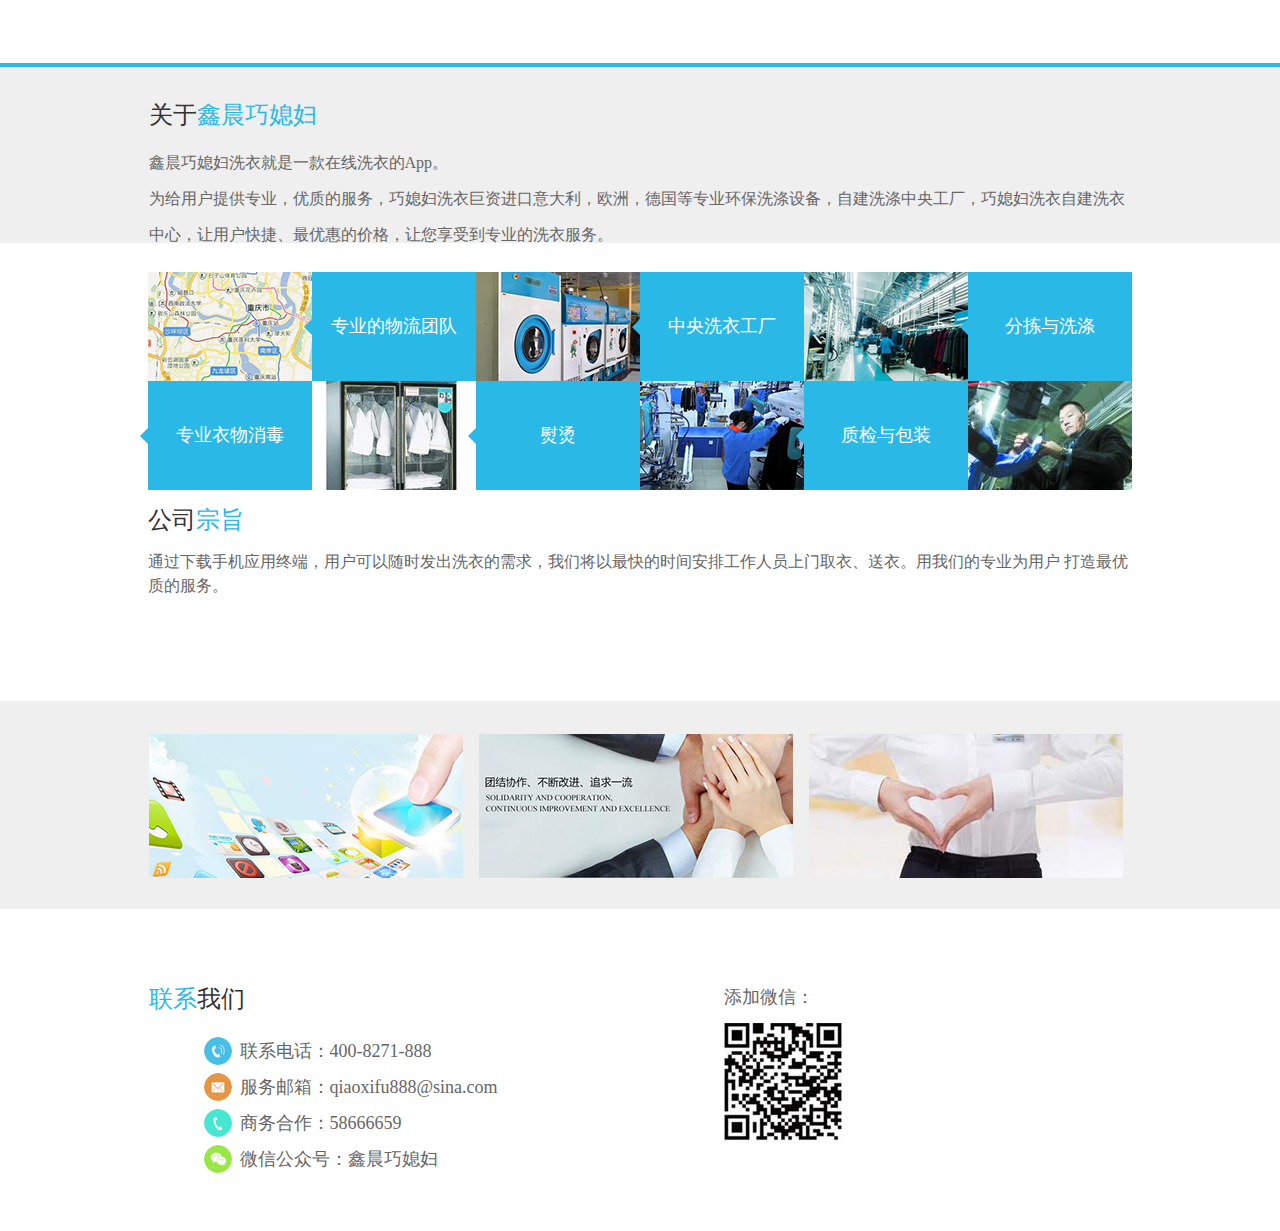
==== about.html @ fb6f8ab3 "about.html(关于我们)" ====
﻿<!DOCTYPE html>
<html>
	<head>
		<!--[if lt IE 9]>
		<script type="text/javascript" src="js/html5.js"></script>
		<![endif]-->
		<meta charset="utf-8">
		<meta http-equiv="X-UA-Compatible" content="IE=edge, chrome=1">
		<!--
		<meta name="viewport" content="width=device-width, initial-scale=1.0, maximum-scale=1.0, user-scalable=no">-->
		<title>关于我们</title>
		<link rel="stylesheet" type="text/css" href="css/reset.css">
		<script type="text/javascript" src="js/jquery.min.js"></script>
		<link rel="stylesheet" type="text/css" href="style/public.css">
		<link rel="stylesheet" type="text/css" href="style/style.css">
		<link rel="stylesheet" type="text/css" href="style/pages.css">
		<script type="text/javascript" src="js/base.js"></script>
		<script type="text/javascript" src="js/main.js"></script>
		<!--plugin-->
		<style>
		
		</style>
		<script>
			$(function(){
				
			});
		</script>
	</head>
	<body>
		<!-------------------------------------- 头部开始 -------------------------------------->
		<div class="header">
		<div class="nav">
        <ul>
        <li><a href="index.html">首页</a></li>
        <li><a href="about.html">关于我们</a></li>
        <li><a href="service.html">服务范围</a></li>
        </ul>
        </div>
		</div>
       
      
		<!-------------------------------------- 头部结束 -------------------------------------->
		<!-------------------------------------- 内容开始 -------------------------------------->
		<div class="conbox1_wrap">
		<div class="conbox1">
        <p class="conboxp1">关于<span>鑫晨巧媳妇</span></p>
        <p class="conboxp2">鑫晨巧媳妇洗衣就是一款在线洗衣的App。<br />
 为给用户提供专业，优质的服务，巧媳妇洗衣巨资进口意大利，欧洲，德国等专业环保洗涤设备，自建洗涤中央工厂，巧媳妇洗衣自建洗衣中心，让用户快捷、最优惠的价格，让您享受到专业的洗衣服务。</p>
        </div>
		</div>
        
        <div class="conbox2">
        <div class="conbox2_t">
        <ul>
        <li><img src="images/pages/conbox21.jpg"></li>
        <li class="li2"><div class="lansanjiao"></div>专业的物流团队</li>
        <li><img src="images/pages/conbox22.jpg"></li>
        <li class="li2"><div class="lansanjiao"></div>中央洗衣工厂</li>
        <li><img src="images/pages/conbox23.jpg"></li>
        <li class="li2"><div class="lansanjiao"></div>分拣与洗涤</li>
        <li class="li2"><div class="lansanjiao"></div>专业衣物消毒</li>
        <li><img src="images/pages/conbox24.jpg"></li>
        <li class="li2"><div class="lansanjiao"></div>熨烫</li>
        <li><img src="images/pages/conbox25.jpg"></li>
        <li class="li2"><div class="lansanjiao"></div>质检与包装</li>
        <li><img src="images/pages/conbox26.jpg"></li>
        <div class="clear"></div>
        </ul>
        </div>
        <div class="ht60"></div>
        <div class="conbox2_b">
        <p class="conboxp1">公司<span>宗旨</span></p>
        <p class="conboxp2" style="line-height:24px;">通过下载手机应用终端，用户可以随时发出洗衣的需求，我们将以最快的时间安排工作人员上门取衣、送衣。用我们的专业为用户
打造最优质的服务。</p>
        </div>
        </div>
        
        
        <div class="conbox3_wrap">
        <div class="conbox3">
        <img src="images/pages/conbox31.jpg">
        <img src="images/pages/conbox32.jpg">
        <img src="images/pages/conbox33.jpg"></div></div>
        
        
        <div class="conbox4">
        <div class="conbox4_l">
        <h2><span>联系</span>我们</h2>
        <ul>
        <li><img src="images/pages/ficon1.png">联系电话：400-8271-888</li>
        <li><img src="images/pages/ficon2.png">服务邮箱：qiaoxifu888@sina.com</li>
        <li><img src="images/pages/ficon3.png">商务合作：58666659</li>
        <li><img src="images/pages/ficon4.png">微信公众号：鑫晨巧媳妇</li>
        </ul>
        </div>
        <div class="conbox4_r">
        <p>添加微信：</p>
        <img src="images/pages/erweima.jpg">
        </div>
        </div>
		<!-------------------------------------- 尾部开始 -------------------------------------->
        <div class="footer2"></div>

        
	</body>
</html>
<style>

</style>
<script>
	$(function(){
		
	});
</script>
<!-- note
	
-->
---- style/public.css ----
@charset "gb2312";
/**
*   Made by QQ 83452600
*   �汾��1.0.0
*   2012.12.21
**/

html, body, div, p, ul,ol, li, dl, dt, dd, h1, h2, h3, h4, h5, h6, form, input, select, button, textarea, iframe, frameset, table, th, tr, td, fieldset {margin:0; padding:0;}

/* IE5.xIE6��bug */ 
* html body{overflow: disable;} 
* html iframe, * html frame{overflow: auto;} 
* html frameset{overflow: hidden;} 

/* body */
body{font-family:microsoft yahei;background: transparent;} 
i, em, cite { font-style: normal; }

/* div */
div { display:block; vertical-align:baseline;}

/* a */ 
a, a:link { color:#FFF; text-decoration: none; }
a:visited { }
a:active, a:hover { text-decoration: none; color:#F00; }
a:focus { outline: none; }

/* form */ 
textarea,input{ word-wrap:break-word;word-break:break-all;} 
input {vertical-align:middle;font-size:12px}

/* li */ 
ul,li{list-style-type:none;} 

/* img */ 
img{float:left;padding-left:55px;}
.logoPadding{padding-left:20px;}
/* h */
h1{font-size:38px}
h3{font-size:14px;padding-left:65px;}

/* mouse */ 
.pointer{cursor:pointer;} 

/* text */ 
.t_l{text-align:left;} 
.t_c{text-align:center;} 
.t_r{text-align:right;} 
.t_i { text-indent:25px;}

/* auto */ 
.break{word-break:break-all;word-wrap:break-word;} 
.no_break{word-break:keep-all;word-wrap:normal;} 

/* float */ 
.fl, .fr { display: inline; float: left; }
.fr { float: right; }

/* unline */ 
.text_un{text-decoration:underline;} 
.text_no{text-decoration:none;} 
/* hidden */ 
.o_hidden{overflow:hidden;} 

/* dis_no */ 
.none{display:none;} 
.block {display:block;} 

/* border */ 
.b_no{border:none;}
.b_no_l{border-left:none;}
.b_no_r{border-right:none;}
.b_no_t{border-top:none;}
.b_no_b{border-bottom:none;}

/* margin */
.m10 { margin:10px;}
.m20 { margin:20px;}
.ml10 { margin-left:10px;}
.mb10 { margin-bottom:10px;}
.mr10 { margin-right:10px;}
.mt10 { margin-top:10px;}
.mt20 { margin-top:20px;}
.mt30 { margin-top:30px;}
.h6 { clear:both; height:6px; line-height:0;}
/* padding */ 
.p_t10{ padding-top:10px;}
.p_t20{ padding-top:20px;}
.p_r10{ padding-right:10px;}
.pad10 { padding:10px;}

/* padding */ 
.height_10{ height:10px; display:block; clear:both; overflow:hidden;}
.height_20{ height:20px; display:block; clear:both; overflow:hidden;}

/*********�պϺ��Ӵ���**********/
.clearfix:after {content:"24dq"; display:block; height:0; clear:both; visibility:hidden;}
.clearfix {display:inline-block;}
/* Hides from IE-mac \*/
* html .clearfix {height:1%;}.clearfix {display:block;}
/* End hide from IE-mac */

/*********�����������**********/
.clearboth { clear:both; display:block; height:0;font-size:0; overflow:hidden;}

/*color*/
.gray_background{ background-color:#F8F8F8;}
.blue_background{ background-color:#ECF1F4;}
.green_color{ color:#67920D;}
.white_color{ color:#fff;}
.black_color{ color:#000;}
---- style/style.css ----
@charset "utf-8";
/* CSS Document */

/*container*/
#container {width:1367px;height:auto;margin:0 auto;padding:0;}

/*navBox*/
#navBox {height:75px;background-color:#7BD618;font-size:23px;line-height:69px;}
#navBox .logoBar {float:left;marging-left:0px;}
#navBox .logoBar img{float:left;}
#navBox .logoBar .name{line-height:69px;padding-left:13px;}
#navBox .navList {float:right;padding-lfet:267px;}
#navBox  ul li{float:left;padding-right:41px;line-height:69px;}

/*rowCenter*/
#rowCenter {height:626px;background-color:#FFF;}
#rowCenter .rowTitle {height:70px;color:#E15151;padding-left:430px; padding-top:85px;padding-bottom:63px;}
#rowCenter .rowProcess{height:406px;}
#rowCenter .rowProcess .row_1{height:190px;margin-left:309px;}
#rowCenter .rowProcess .row_2{height:190px;float:left;margin-left:200px;}

/*app*/
#app {height:492px;background-color:#45c0e7;width:100%;}
	 .banner{width:1000px; margin:0 auto;}
	 .banner_1{float:left;width:525px;height:416px;}
     .banner_11{height:347px;}
	 .banner_11 img{margin: 73px 0 48px 126px;padding-left:0px;}
	 .banner_12{padding: 0 0 0 80px;}
	 
	 .cur{float:left;position:relative;}
	 
.cur a{ width:200px; height:69px; display:block; background:url(../images/app/bannera.png) no-repeat center; font-size:24px; line-height:60px; color:#2ab9e7; text-decoration:none; text-align:center;}
.cur2{ margin:0 0 0 45px;}
	 
.ewm_xz{ position:absolute; z-index:99; left:-2px; top:-237px; height:213px; width:188px; padding:8px; background:url(../img/app/xz_ewm.png) no-repeat top center; display:none;}
.ewm_xz p{ color:#333; line-height:22px; text-align:center; display:block;}
	 
.cur:hover .ewm_xz{ display:block;}

.banner_r{ float:left; background:url(../images/app/banner_r.png) no-repeat center; height:382px; width:317px; margin:42px 0 0 150px; position:relative;}
.banner_r2{ position:absolute; height:282px; width:160px; background:#FFF; left:17px; top:48px;}
---- style/pages.css ----
/*----------关于我们----------*/
.conbox1_wrap{ height:176px; width:100%; background:#efefef; border-top:4px solid #29b9e7;}
.conbox1{width:983px; margin:0 auto; padding:18px 0 0 0;}
.conboxp1{ font-size:24px; color:#333333; line-height:60px;}
.conboxp1 span{ color:#2ab9e7;}
.conboxp2{ font-size:16px; color:#666666; line-height:36px;}

.conbox2{ height:458px; width:985px; margin:0 auto;}
.conbox2_t{ padding:29px 0 0 0;}
.conbox2_t ul li{ height:109px; width:164px; float:left; line-height:109px; text-align:center; font-size:18px; color:#fff;}
.conbox2_t img{padding-left:0px;}
.conbox2_t ul .li2{ background:#2ab9e7; position:relative;}
.lansanjiao{ height:16px; width:8px; background: url(../images/pages/lansanjiao.png) no-repeat center; position:absolute; left:-8px; top:47px; }

.conbox2_b{}


.conbox3_wrap{ height:208px; width:100%; background:#efefef;}
.conbox3{ width:999px; margin:0 auto;}
.conbox3 img{ margin:33px 8px 0 8px;padding-left:0px;}

.conbox4{ height:322px; width:983px; margin:0 auto;}

.conbox4_l{ float:left; padding:52px 0 0 0; width:575px;}
.conbox4_l h2{ font-size:24px; color:#333; font-weight:normal; line-height:76px;}
.conbox4_l h2 span{ color:#2ab9e7;}
.conbox4_l ul li{ width:360px; font-size:18px; color:#666; line-height:28px; margin:0 0 8px 0;}
.conbox4_l ul li img{ margin:0 8px -8px 0;}


.conbox4_r{ float:left; padding:62px 0 0 0;}
.conbox4_r p{ font-size:18px; color:#666; line-height:52px;}
.conbox4_r img{padding-left:0px;}


/*----------服务范围----------*/
.con2box1_wrap{ border-top:4px solid #29b9e7; width:100%;}

.con2box1{ width:980px; margin:0 auto;}
.c2b1_p1{ font-size:24px; color:#333; line-height:55px;}
.c2b1_p1 span{ color:#2ab9e7;}
.m_l{ margin-left:-12px;}
.c2b1_p2{ font-size:24px; color:#666; }
.c2b1_p3{ font-size:18px; color:#666; line-height:54px;}

.con2box1 img{ margin:32px 0 21px 0;}
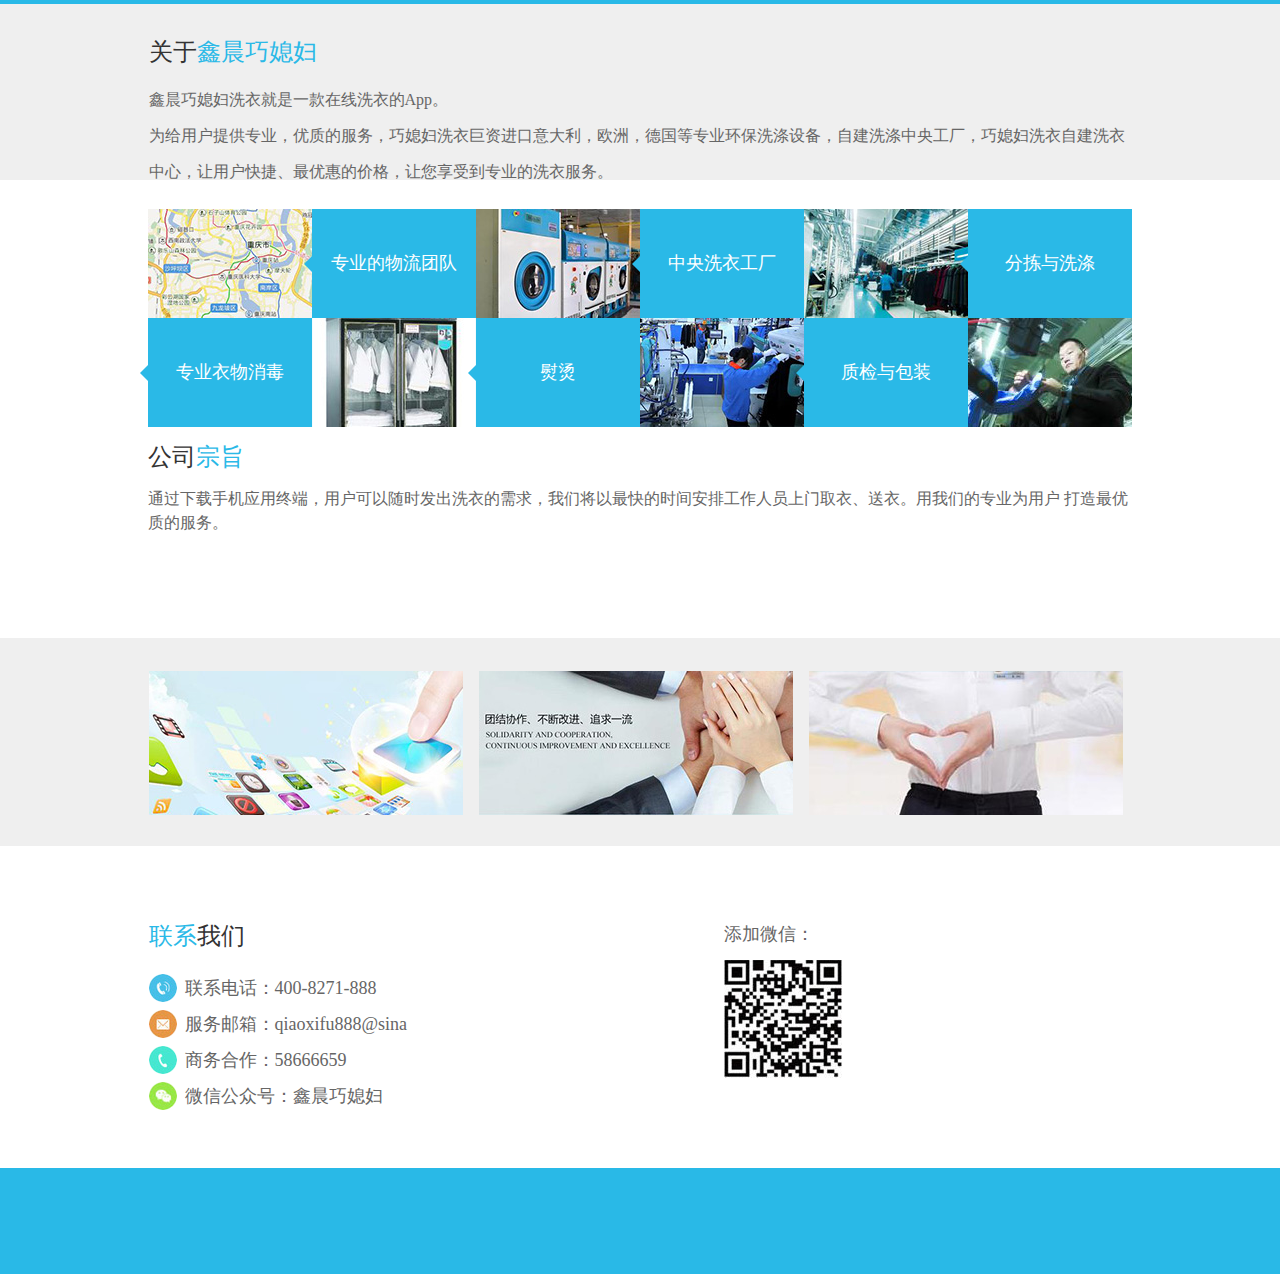
==== commit 5ef7d9b1: "update" ====
--- a/about.html
+++ b/about.html
@@ -28,15 +28,7 @@
 	</head>
 	<body>
 		<!-------------------------------------- 头部开始 -------------------------------------->
-		<div class="header">
-		<div class="nav">
-        <ul>
-        <li><a href="index.html">首页</a></li>
-        <li><a href="about.html">关于我们</a></li>
-        <li><a href="service.html">服务范围</a></li>
-        </ul>
-        </div>
-		</div>
+		
        
       
 		<!-------------------------------------- 头部结束 -------------------------------------->
@@ -88,7 +80,7 @@
         <h2><span>联系</span>我们</h2>
         <ul>
         <li><img src="images/pages/ficon1.png">联系电话：400-8271-888</li>
-        <li><img src="images/pages/ficon2.png">服务邮箱：qiaoxifu888@sina.com</li>
+        <li><img src="images/pages/ficon2.png">服务邮箱：qiaoxifu888@sina</li>
         <li><img src="images/pages/ficon3.png">商务合作：58666659</li>
         <li><img src="images/pages/ficon4.png">微信公众号：鑫晨巧媳妇</li>
         </ul>
--- a/style/style.css
+++ b/style/style.css
@@ -38,4 +38,58 @@
 .cur:hover .ewm_xz{ display:block;}
 
 .banner_r{ float:left; background:url(../images/app/banner_r.png) no-repeat center; height:382px; width:317px; margin:42px 0 0 150px; position:relative;}
-.banner_r2{ position:absolute; height:282px; width:160px; background:#FFF; left:17px; top:48px;}+.banner_r2{ position:absolute; height:282px; width:160px; background:#FFF; left:17px; top:48px;}
+
+
+/*----------content----------*/
+.content1{ width:1000px; height:511px; margin:0 auto;}
+.content1_t{ text-align:center; padding:82px 0 0 0;}
+.content1_t .p1{ font-size:32px; color:#333333;}
+.content1_t .p1 span{ color:#2ab9e7;}
+.content1_t .p2{ font-size:16px; color:#666666; line-height:50px;}
+
+.content1_b{ margin:69px 0 0 0;}
+.content1_b ul li{ float:left; width:143px; font-size:24px; background:url(../images/servers/jiantou.png) no-repeat 146px 52px; padding:0 72px 0 0;}
+.content1_b ul li img{ margin:0 0 0 12px;padding-left:0px;}
+.content1_b ul li p{ color:#666666; line-height:50px; text-align:center;}
+.content1_b ul .over{ width:129px; padding:0;}
+.content1_b ul .over img{ margin: 0 0 0 8px;padding-left:0px;}
+
+.content2_wrap{ height:648px; width:100%; background:#feeadf;}
+.content2{ height:648px; width:1000px; margin:0 auto; background: url(../images/servers/daosanjiao.png) no-repeat top center;}
+.content2_t{}
+
+.content2_b{ width:587px; margin:0 auto; background:url(../images/servers/content2_b.png) no-repeat top center;}
+.content2_b1{ float:left; text-align:right; padding:0 0 0 15px;}
+.cb1{ margin:56px 0 0 0;}
+.cb2{ margin:112px 0 0 0;}
+.cb3{ margin:100px 0 0 0;}
+
+.cbp1{ font-size:18px; color:#666666;}
+.cbp2{ font-size:16px; color:#999999; line-height:32px;}
+
+.content2_b2{ float:right; text-align:left; padding:0 30px 0 0;}
+.cb4{ margin:56px 0 0 0;}
+.cb5{ margin:140px 0 0 0;}
+.cb6{ margin:100px 0 0 0;}
+
+.content3{ height:501px; width:1000px; margin:0 auto; background: url(../images/servers/daosanjiao2.png) no-repeat top center; padding:20px 0 0 0;}
+.content3_b{ margin:28px 0 0 0;}
+.content3_b img{ margin:0 7px;padding-left:0px;}
+
+
+/*----------footer----------*/
+.footer_wrap{ height:293px; width:100%; background:#29b9e7;}
+.footer{ height:293px; width:1000px; margin:0 auto;}
+.footer_l{ float:left; width:720px; padding:30px 0 0 0;}
+.footer_l h2{ font-size:24px; color:#333; font-weight:normal; line-height:80px;}
+.footer_l ul li{ float:left; width:360px; font-size:18px; color:#666; line-height:28px; margin:0 0 8px 0;}
+.footer_l ul li img{ margin:0 8px -8px 0;padding-left:0px;}
+
+
+.footer_r{ float:left; padding:36px 0 0 94px;}
+.footer_r p{ font-size:18px; color:#666; line-height:52px;}
+.footer_r img{padding-left:0px;}
+
+
+.footer2{ height:106px; width:100%; background:#29b9e7;}
--- a/style/pages.css
+++ b/style/pages.css
@@ -25,13 +25,14 @@
 .conbox4_l h2{ font-size:24px; color:#333; font-weight:normal; line-height:76px;}
 .conbox4_l h2 span{ color:#2ab9e7;}
 .conbox4_l ul li{ width:360px; font-size:18px; color:#666; line-height:28px; margin:0 0 8px 0;}
-.conbox4_l ul li img{ margin:0 8px -8px 0;}
+.conbox4_l ul li img{ margin:0 8px -8px 0;padding-left:0px;}
 
 
 .conbox4_r{ float:left; padding:62px 0 0 0;}
 .conbox4_r p{ font-size:18px; color:#666; line-height:52px;}
 .conbox4_r img{padding-left:0px;}
 
+.footer2{ height:106px; width:100%; background:#29b9e7;}
 
 /*----------服务范围----------*/
 .con2box1_wrap{ border-top:4px solid #29b9e7; width:100%;}
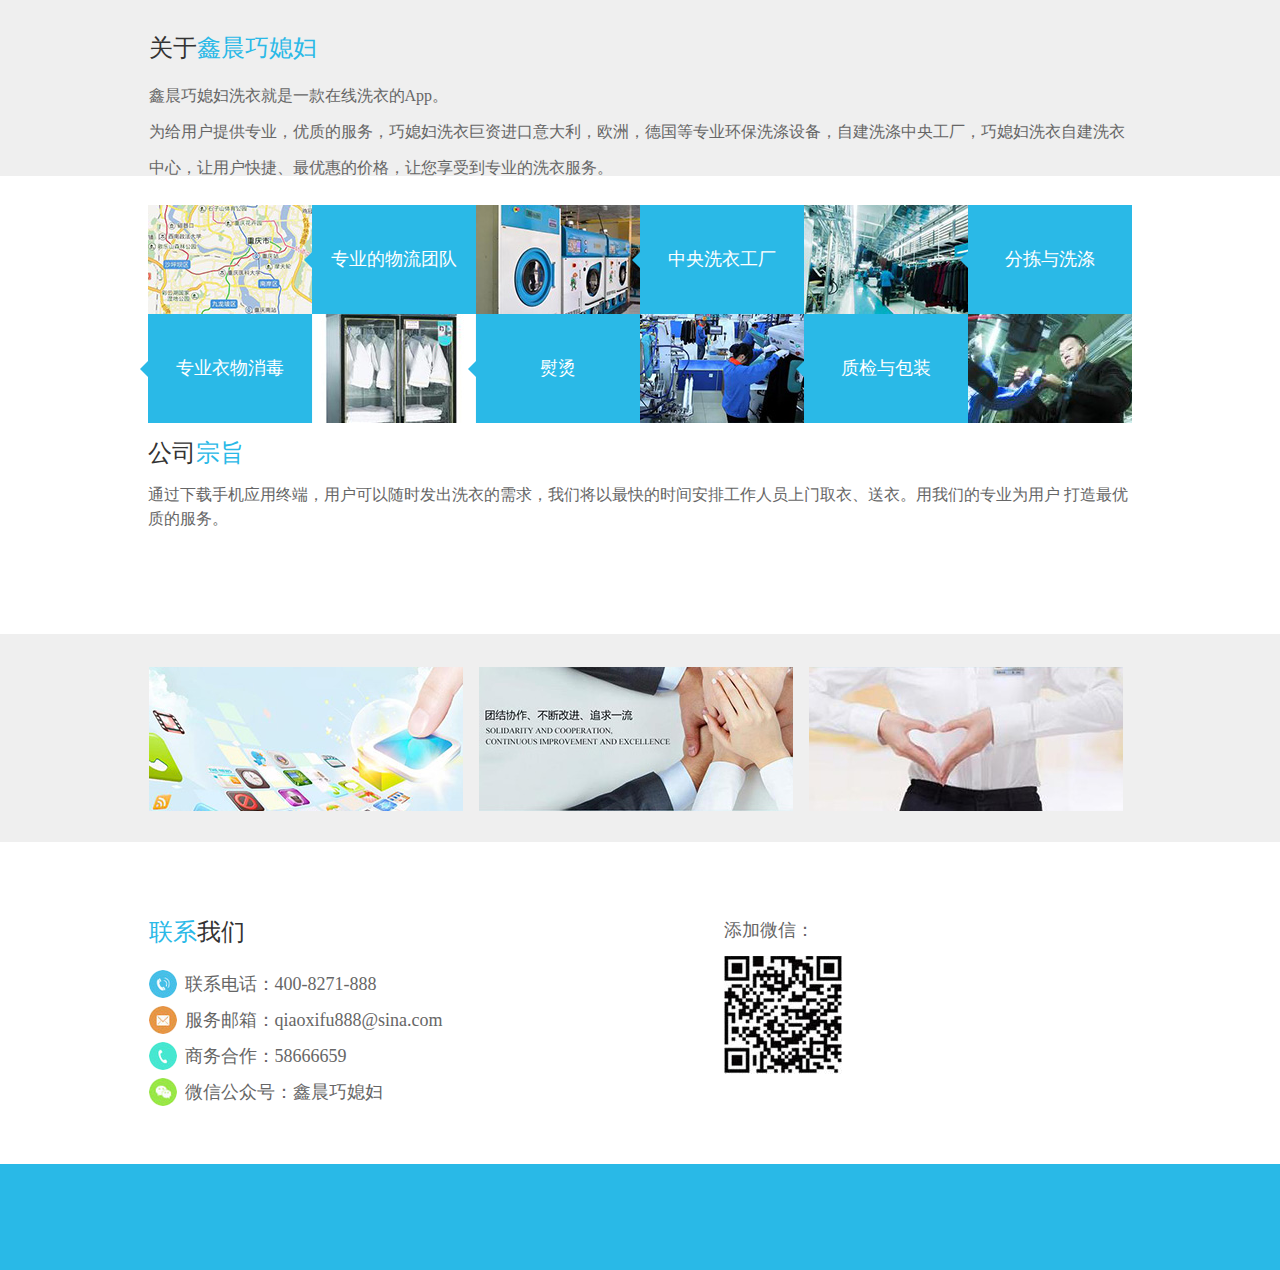
==== commit 6633822c: "邮箱问题修复" ====
--- a/about.html
+++ b/about.html
@@ -80,7 +80,7 @@
         <h2><span>联系</span>我们</h2>
         <ul>
         <li><img src="images/pages/ficon1.png">联系电话：400-8271-888</li>
-        <li><img src="images/pages/ficon2.png">服务邮箱：qiaoxifu888@sina</li>
+        <li><img src="images/pages/ficon2.png">服务邮箱：qiaoxifu888@sina.com</li>
         <li><img src="images/pages/ficon3.png">商务合作：58666659</li>
         <li><img src="images/pages/ficon4.png">微信公众号：鑫晨巧媳妇</li>
         </ul>
--- a/style/style.css
+++ b/style/style.css
@@ -61,6 +61,8 @@
 
 .content2_b{ width:587px; margin:0 auto; background:url(../images/servers/content2_b.png) no-repeat top center;}
 .content2_b1{ float:left; text-align:right; padding:0 0 0 15px;}
+.add img{padding-left:15px;}
+
 .cb1{ margin:56px 0 0 0;}
 .cb2{ margin:112px 0 0 0;}
 .cb3{ margin:100px 0 0 0;}
--- a/style/pages.css
+++ b/style/pages.css
@@ -1,5 +1,5 @@
 /*----------关于我们----------*/
-.conbox1_wrap{ height:176px; width:100%; background:#efefef; border-top:4px solid #29b9e7;}
+.conbox1_wrap{ height:176px; width:100%; background:#efefef; border-top:0px solid #29b9e7;}
 .conbox1{width:983px; margin:0 auto; padding:18px 0 0 0;}
 .conboxp1{ font-size:24px; color:#333333; line-height:60px;}
 .conboxp1 span{ color:#2ab9e7;}
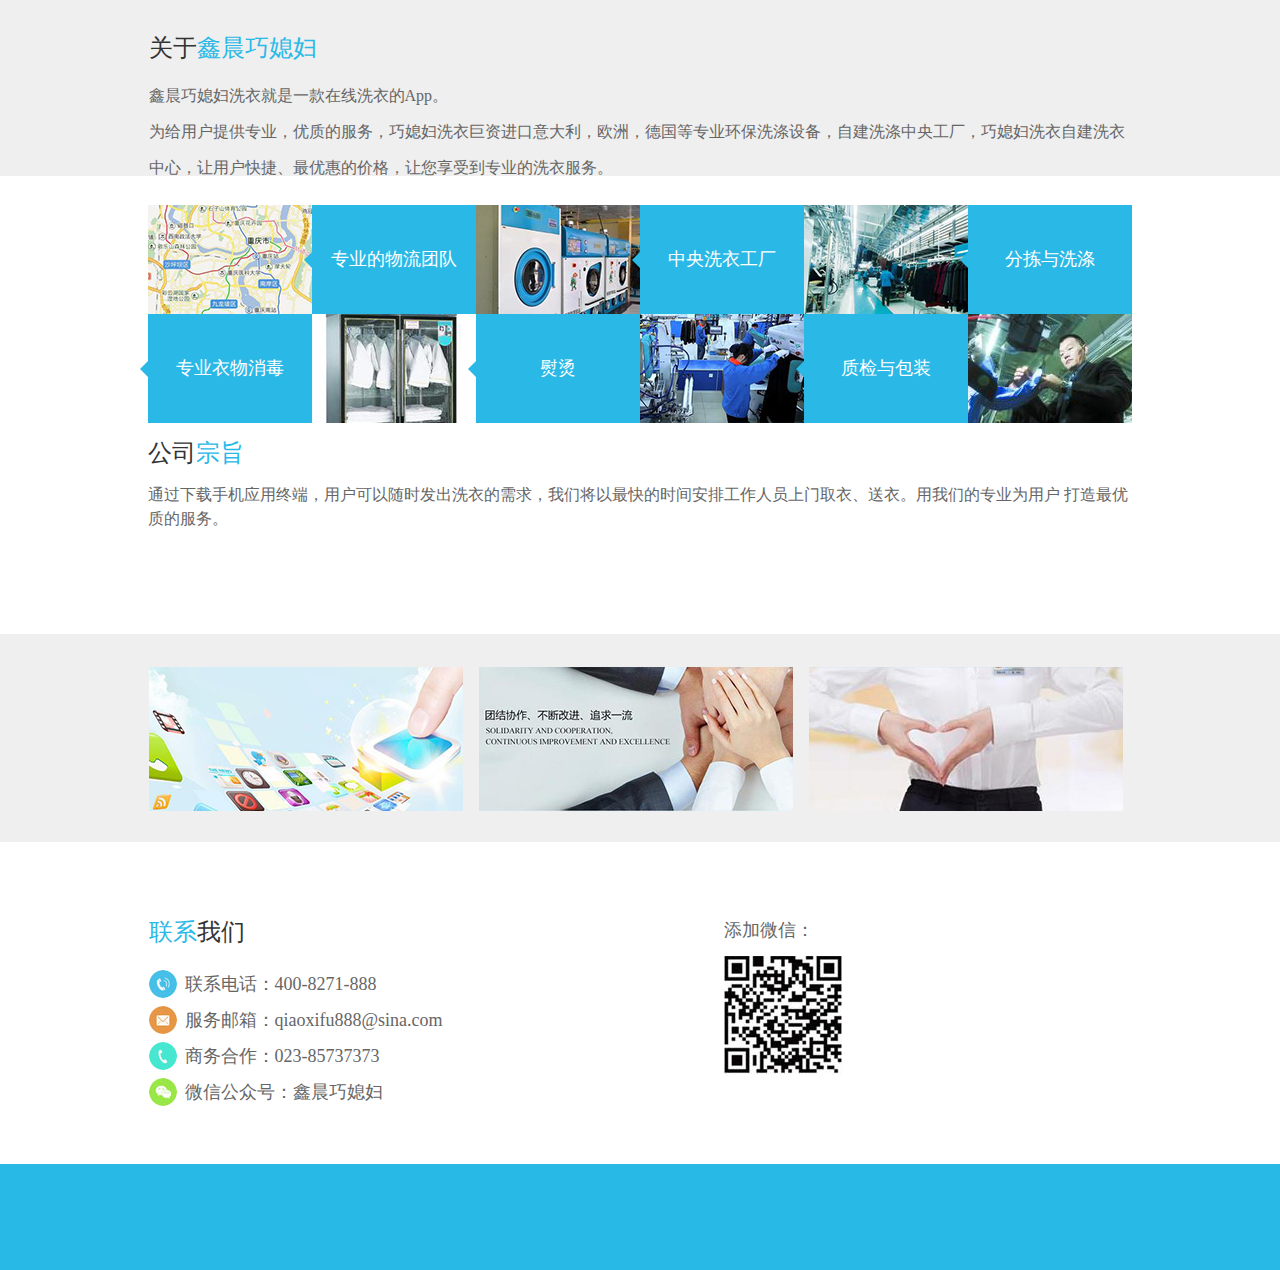
==== commit b4b9a58d: "修复电话" ====
--- a/about.html
+++ b/about.html
@@ -81,7 +81,7 @@
         <ul>
         <li><img src="images/pages/ficon1.png">联系电话：400-8271-888</li>
         <li><img src="images/pages/ficon2.png">服务邮箱：qiaoxifu888@sina.com</li>
-        <li><img src="images/pages/ficon3.png">商务合作：58666659</li>
+        <li><img src="images/pages/ficon3.png">商务合作：023-85737373</li>
         <li><img src="images/pages/ficon4.png">微信公众号：鑫晨巧媳妇</li>
         </ul>
         </div>
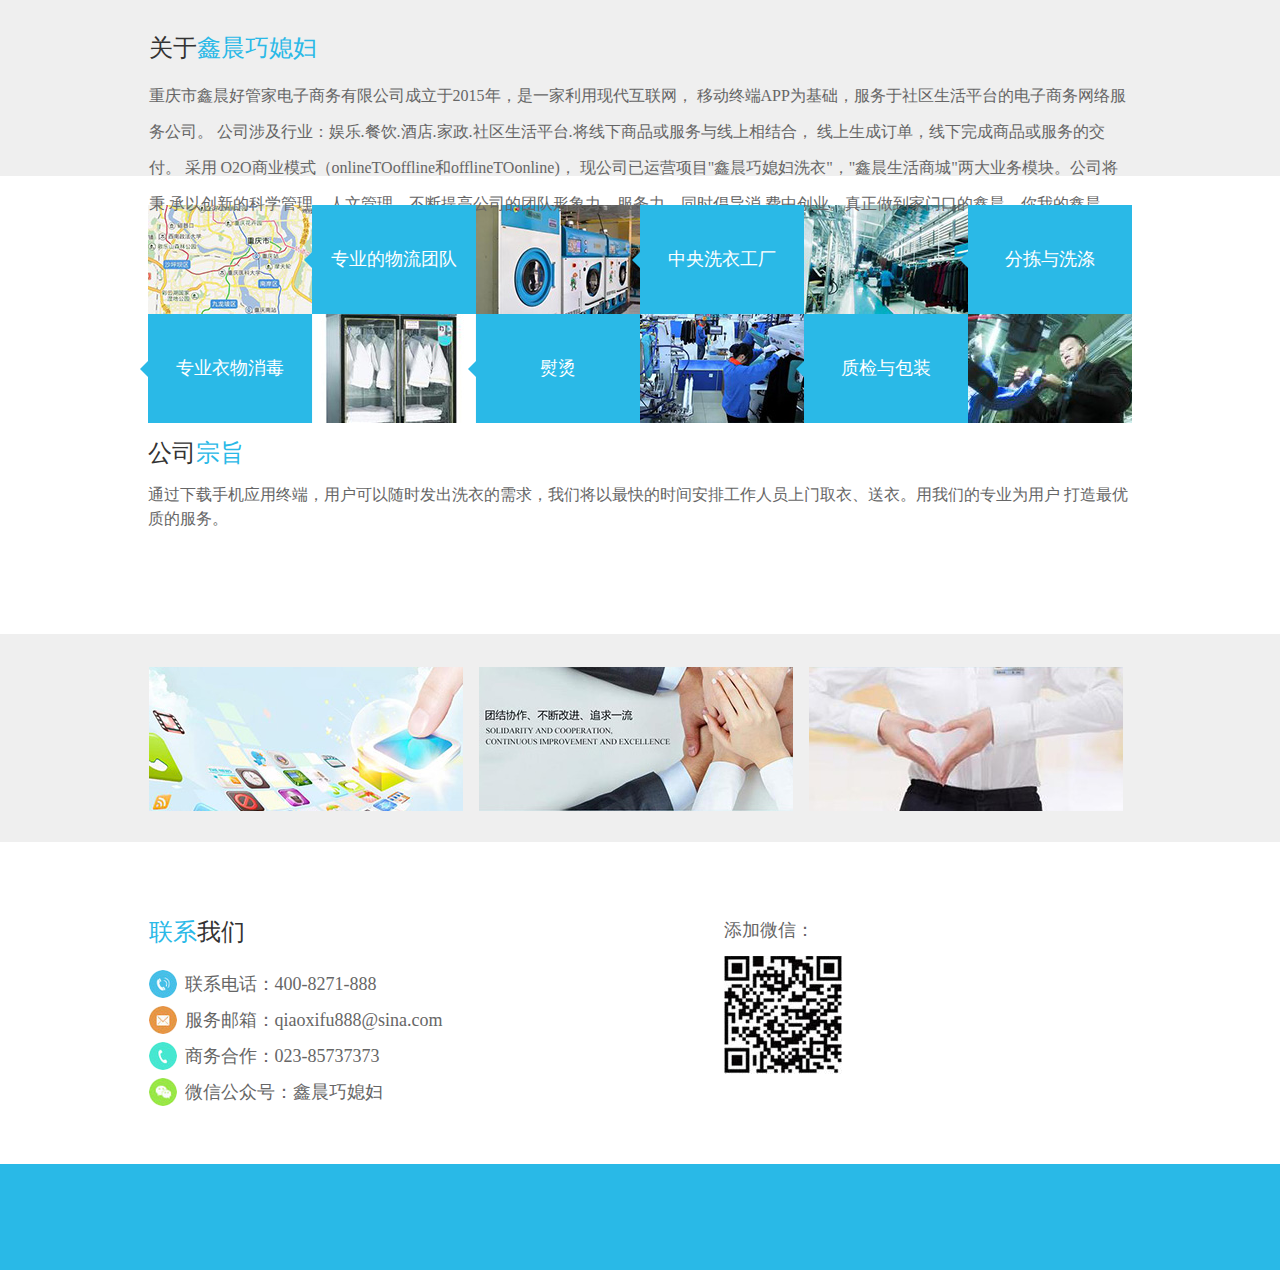
==== commit 9ae1a7fa: "公司简介修改" ====
--- a/about.html
+++ b/about.html
@@ -36,8 +36,14 @@
 		<div class="conbox1_wrap">
 		<div class="conbox1">
         <p class="conboxp1">关于<span>鑫晨巧媳妇</span></p>
-        <p class="conboxp2">鑫晨巧媳妇洗衣就是一款在线洗衣的App。<br />
- 为给用户提供专业，优质的服务，巧媳妇洗衣巨资进口意大利，欧洲，德国等专业环保洗涤设备，自建洗涤中央工厂，巧媳妇洗衣自建洗衣中心，让用户快捷、最优惠的价格，让您享受到专业的洗衣服务。</p>
+        <p class="conboxp2">  重庆市鑫晨好管家电子商务有限公司成立于2015年，是一家利用现代互联网，
+移动终端APP为基础，服务于社区生活平台的电子商务网络服务公司。
+公司涉及行业：娱乐.餐饮.酒店.家政.社区生活平台.将线下商品或服务与线上相结合，
+线上生成订单，线下完成商品或服务的交付。
+       采用 O2O商业模式（onlineTOoffline和offlineTOonline)，
+现公司已运营项目"鑫晨巧媳妇洗衣"，"鑫晨生活商城"两大业务模块。公司将秉
+承以创新的科学管理，人文管理，不断提高公司的团队形象力，服务力，同时倡导消
+费中创业。真正做到家门口的鑫晨，你我的鑫晨。</p>
         </div>
 		</div>
         
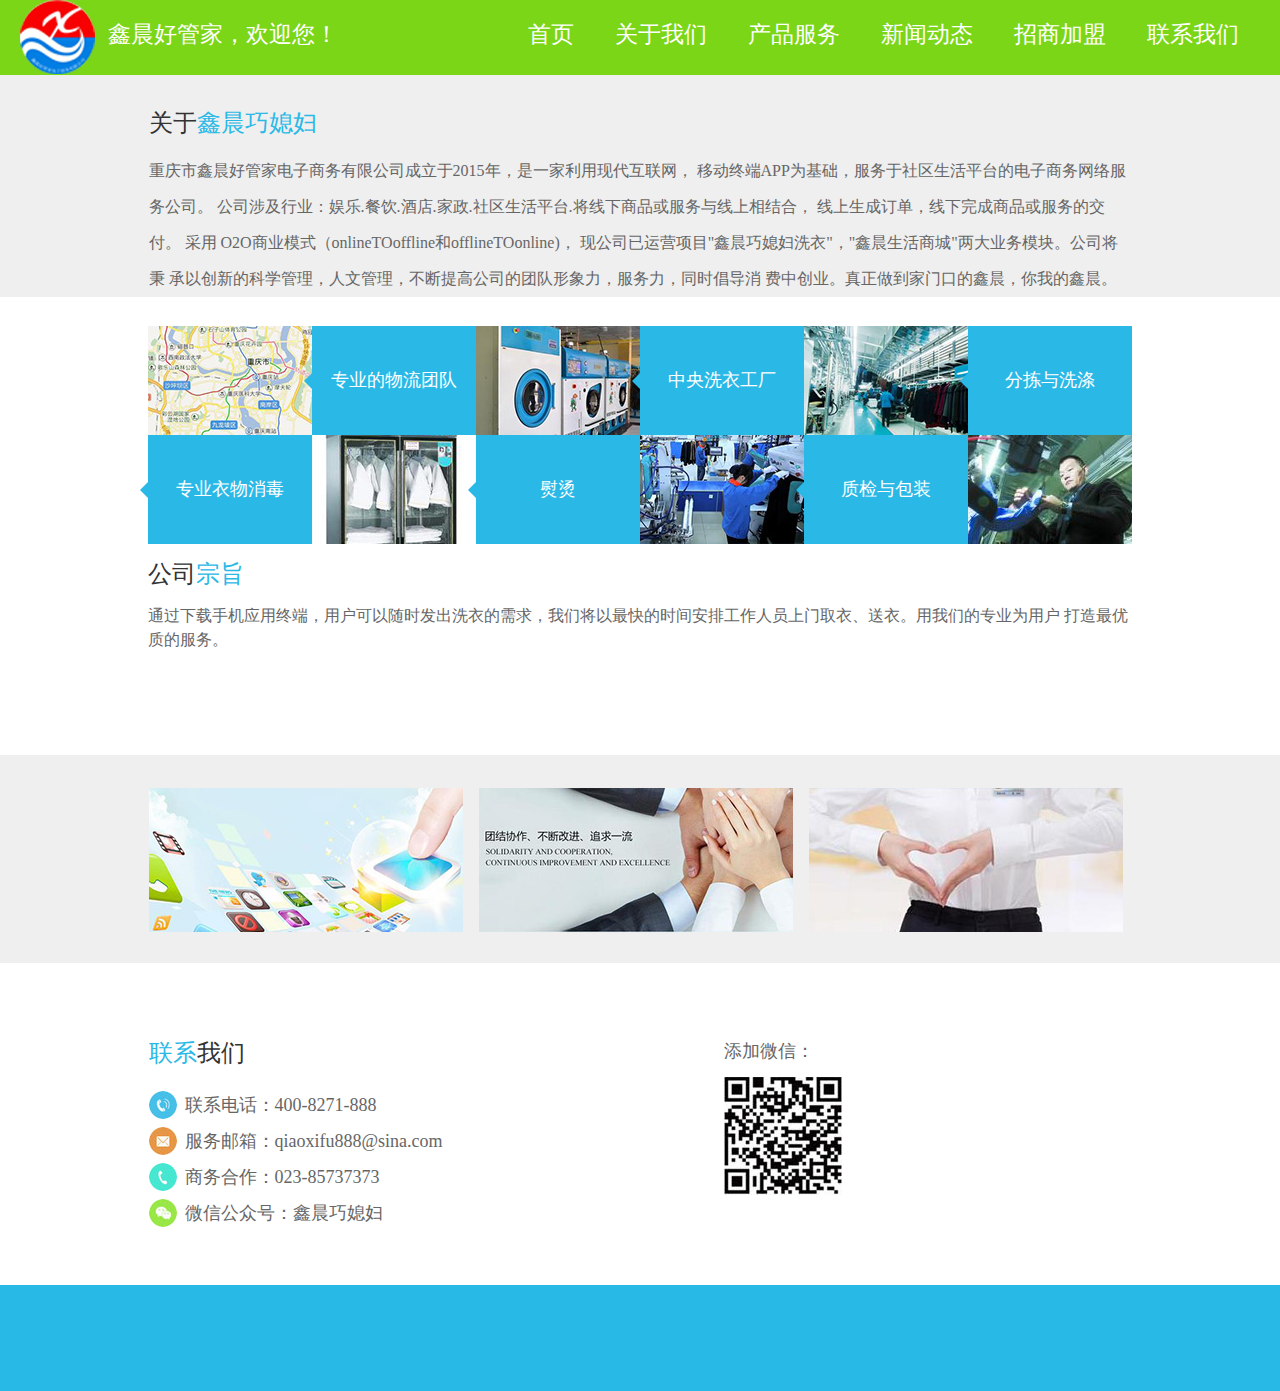
==== commit a11e896c: "about service add header" ====
--- a/about.html
+++ b/about.html
@@ -28,7 +28,21 @@
 	</head>
 	<body>
 		<!-------------------------------------- 头部开始 -------------------------------------->
-		
+		<div id="navBox">
+    
+    	<div class="logoBar">
+        	<img src="images/logo.fw.png" class="logoPadding"/>
+        	<a href="#" class="name" title="鑫晨好管家，欢迎您！">鑫晨好管家，欢迎您！</a>
+        </div>
+        	<ul class="navList">
+            	<li><a href="index.html" title="首页">首页</a></li>
+                <li><a href="about.html" title="关于我们">关于我们</a></li>
+                <li><a href="service.html" title="产品服务">产品服务</a></li>
+                <li><a href="#" title="新闻动态">新闻动态</a></li>
+                <li><a target="_blank" href=				   "http://wpa.qq.com/msgrd?v=3&uin=876271888&site=qq&menu=yes" alt="点击这里给我发消息" title="点击这里给我发消息">招商加盟</a></li>
+                <li><a href="#" title="联系我们"onclick="openwin()" />联系我们</a></li>
+            </ul>
+    </div>
        
       
 		<!-------------------------------------- 头部结束 -------------------------------------->
--- a/style/pages.css
+++ b/style/pages.css
@@ -1,5 +1,5 @@
 /*----------关于我们----------*/
-.conbox1_wrap{ height:176px; width:100%; background:#efefef; border-top:0px solid #29b9e7;}
+.conbox1_wrap{ height:auto; width:100%; background:#efefef; border-top:0px solid #29b9e7;}
 .conbox1{width:983px; margin:0 auto; padding:18px 0 0 0;}
 .conboxp1{ font-size:24px; color:#333333; line-height:60px;}
 .conboxp1 span{ color:#2ab9e7;}
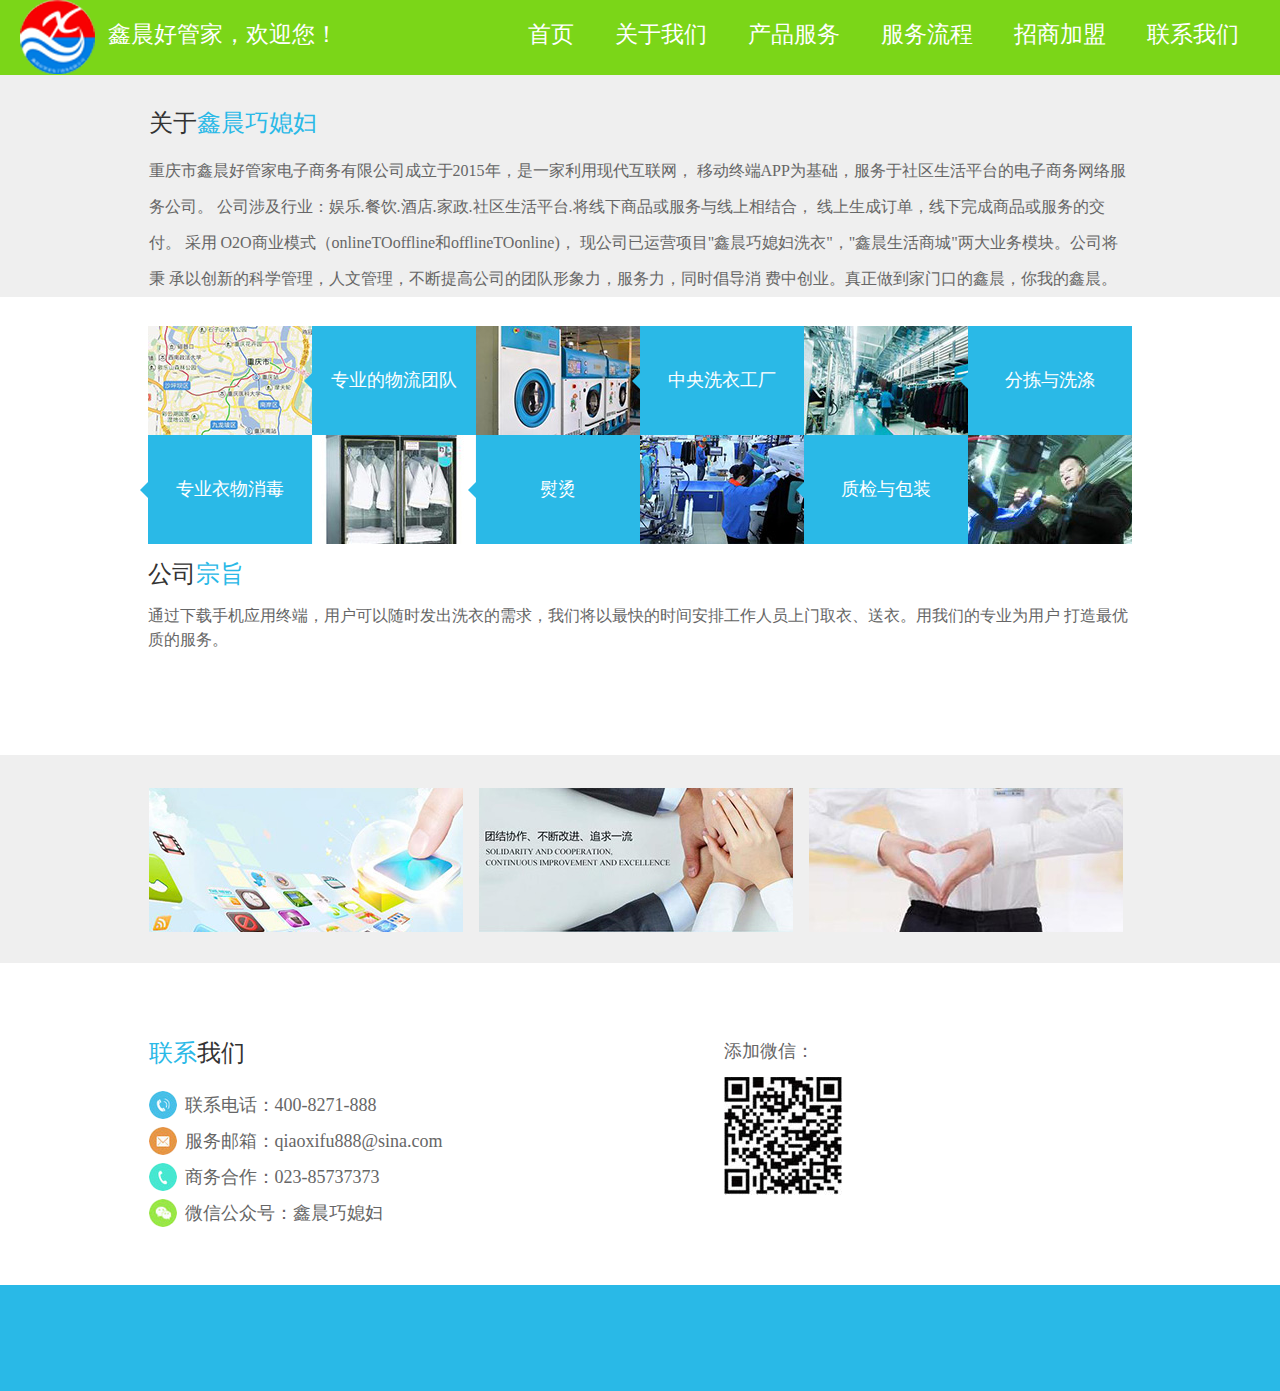
==== commit 395a17f7: "change sequence pic" ====
--- a/about.html
+++ b/about.html
@@ -38,7 +38,7 @@
             	<li><a href="index.html" title="首页">首页</a></li>
                 <li><a href="about.html" title="关于我们">关于我们</a></li>
                 <li><a href="service.html" title="产品服务">产品服务</a></li>
-                <li><a href="#" title="新闻动态">新闻动态</a></li>
+                <li><a href="#" title="服务流程">服务流程</a></li>
                 <li><a target="_blank" href=				   "http://wpa.qq.com/msgrd?v=3&uin=876271888&site=qq&menu=yes" alt="点击这里给我发消息" title="点击这里给我发消息">招商加盟</a></li>
                 <li><a href="#" title="联系我们"onclick="openwin()" />联系我们</a></li>
             </ul>
--- a/style/style.css
+++ b/style/style.css
@@ -95,3 +95,7 @@
 
 
 .footer2{ height:106px; width:100%; background:#29b9e7;}
+
+/* sequence */
+#sequence {width:1000px;height:auto;}
+#sequence img {float:left;padding-left:92px;height:auto;width:1168px;}
